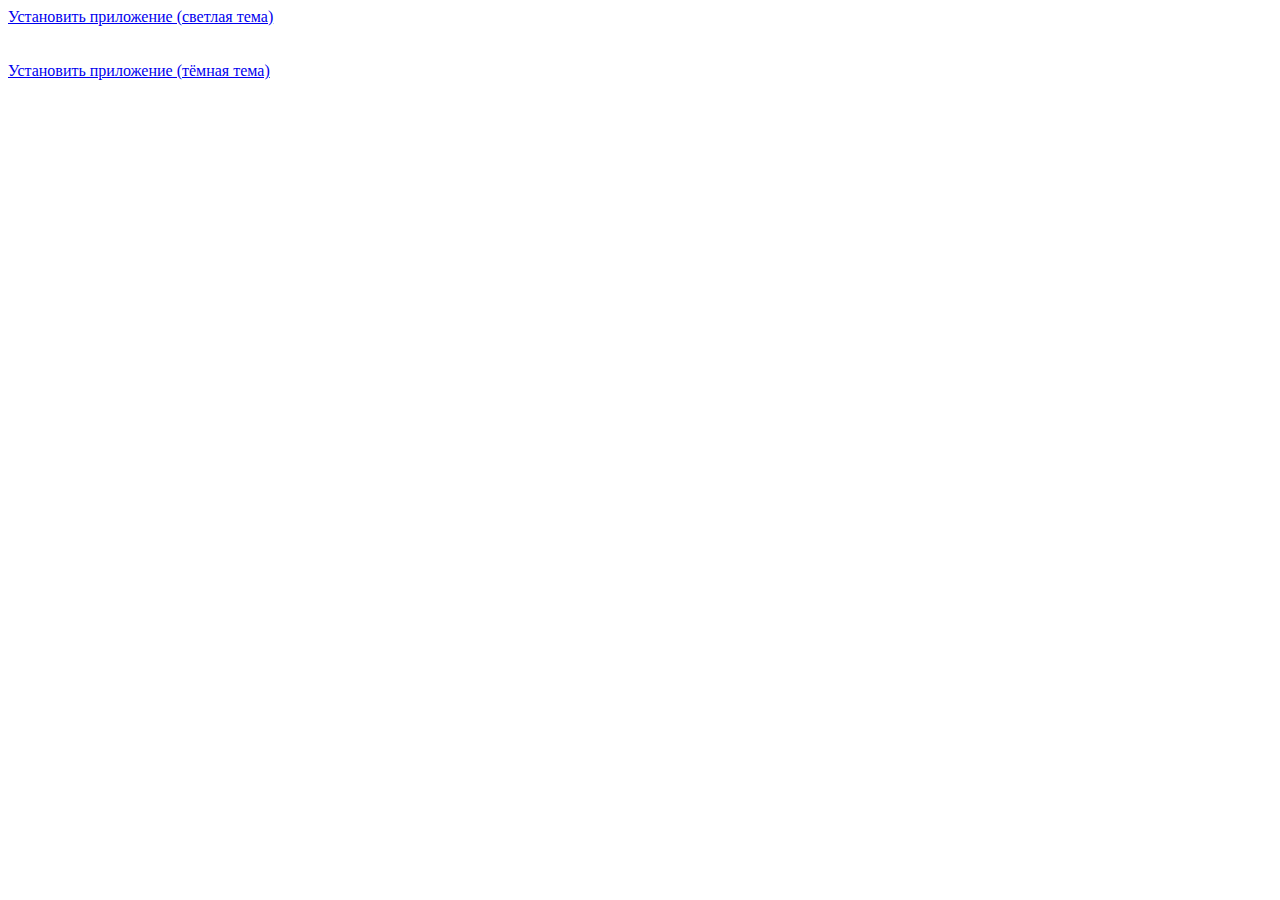
==== index.html @ 4eb45da8 "first popup ready" ====
<!DOCTYPE html>
<html lang="en">
<head>
    <meta charset="UTF-8">
    <meta name="viewport" content="width=device-width, initial-scale=1.0">
    <title>Choose file</title>
</head>
<body>
    <a href="./light mode/install-app-light.html">Установить приложение (светлая тема)</a>

    <br><br><br>

    <a href="./light mode/install-app-dark.html">Установить приложение (тёмная тема)</a>
</body>
</html>
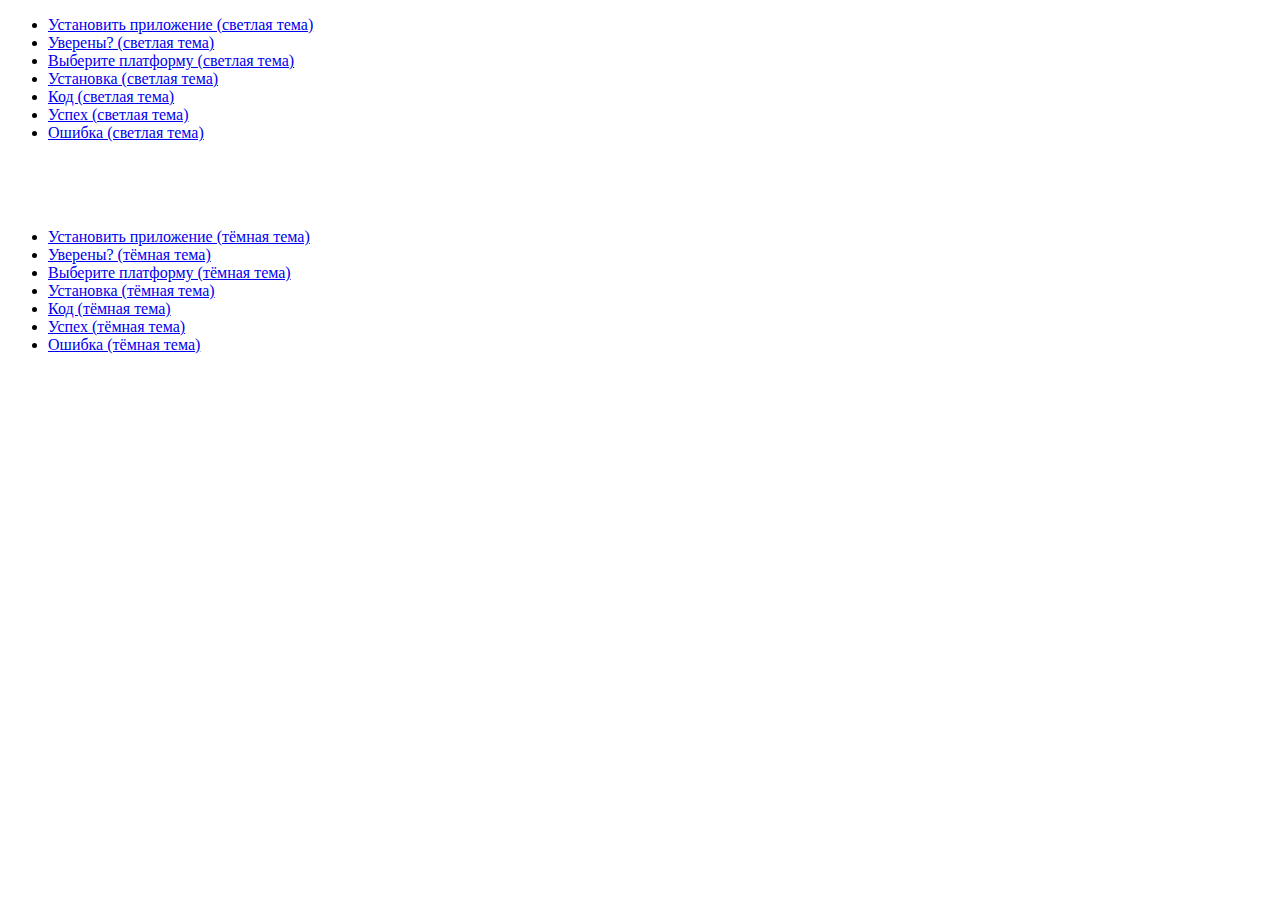
==== commit 5cb04f80: "finished" ====
--- a/index.html
+++ b/index.html
@@ -1,15 +1,59 @@
 <!DOCTYPE html>
-<html lang="en">
+<html lang="ru">
 <head>
     <meta charset="UTF-8">
     <meta name="viewport" content="width=device-width, initial-scale=1.0">
     <title>Choose file</title>
 </head>
 <body>
-    <a href="./light mode/install-app-light.html">Установить приложение (светлая тема)</a>
+    <ul>
+        <li>
+            <a href="./light mode/install-app-light.html">Установить приложение (светлая тема)</a>
+        </li>
+        <li>
+            <a href="./light mode/ready-light.html">Уверены? (светлая тема)</a>
+        </li>
+        <li>
+            <a href="./light mode/platform-choose-light.html">Выберите платформу (светлая тема)</a>
+        </li>
+        <li>
+            <a href="./light mode/instaling-light.html">Установка (светлая тема)</a>
+        </li>
+        <li>
+            <a href="./light mode/password-light.html">Код (светлая тема)</a>
+        </li>
+        <li>
+            <a href="./light mode/success-light.html">Успех (светлая тема)</a>
+        </li>
+        <li>
+            <a href="./light mode/error-light.html">Ошибка (светлая тема)</a>
+        </li>
+    </ul>
 
     <br><br><br>
 
-    <a href="./light mode/install-app-dark.html">Установить приложение (тёмная тема)</a>
+    <ul>
+        <li>
+            <a href="./light mode/install-app-dark.html">Установить приложение (тёмная тема)</a>
+        </li>
+        <li>
+            <a href="./light mode/ready-dark.html">Уверены? (тёмная тема)</a>
+        </li>
+        <li>
+            <a href="./light mode/platform-choose-dark.html">Выберите платформу (тёмная тема)</a>
+        </li>
+        <li>
+            <a href="./light mode/instaling-dark.html">Установка (тёмная тема)</a>
+        </li>
+        <li>
+            <a href="./light mode/password-dark.html">Код (тёмная тема)</a>
+        </li>
+        <li>
+            <a href="./light mode/success-dark.html">Успех (тёмная тема)</a>
+        </li>
+        <li>
+            <a href="./light mode/error-dark.html">Ошибка (тёмная тема)</a>
+        </li>
+    </ul>
 </body>
 </html>